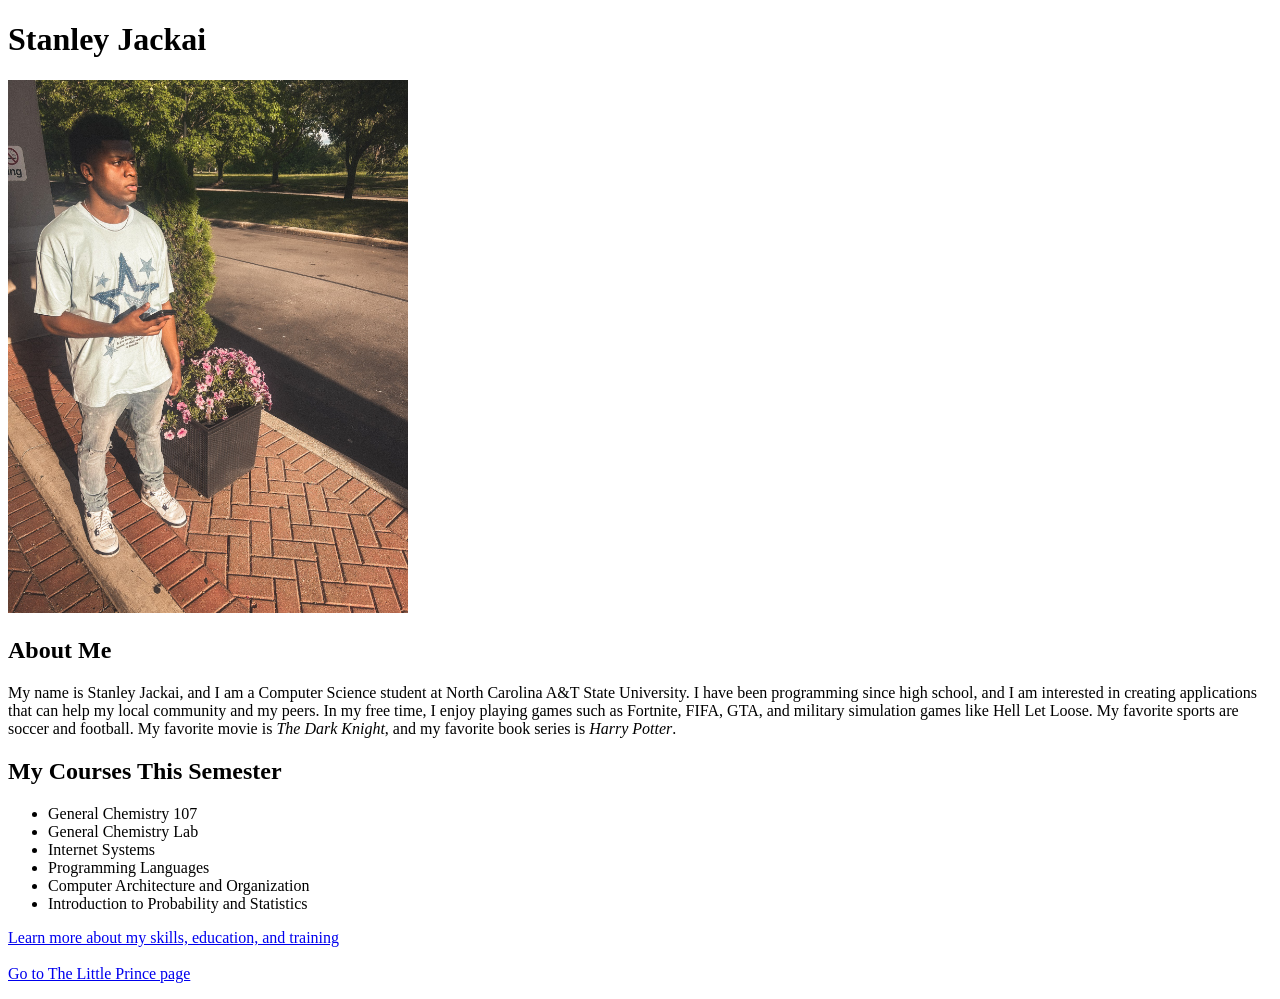
==== index.html @ a314d4f7 "Add files via upload" ====
<!DOCTYPE html>
<!-- document type is a HTML5 document -->

<html lang="en">


<head>
    <!-- This is head containig information about the webpage -->

    <meta charset="UTF-8">
    

    <title>Stanley Jackai - Home</title>
    <!-- Setitng my name that appears on the browser tab -->

</head>

<body>
    <!--everything inside the body is shown on the webpage -->

    <!-- The home page with my bio, image, courses, and a link to the next page -->

    <h1>Stanley Jackai</h1>
    <!-- heading with my name -->

    <img src="img/img1.jpg" alt="Photo of Stanley Jackai" width="400">
    <!-- show my picture from the img folder w/ width = 400 -->

    <h2>About Me</h2>
    <!-- Heading for my bio -->

    <p>
        <!-- Paragraph of information about me -->

        My name is Stanley Jackai, and I am a Computer Science student at
        North Carolina A&amp;T State University. I have been programming since
        high school, and I am interested in creating applications that can help
        my local community and my peers. In my free time, I enjoy playing games
        such as Fortnite, FIFA, GTA, and military simulation games like Hell Let Loose.
        My favorite sports are soccer and football. My favorite movie is
        <i>The Dark Knight</i>, and my favorite book series is <i>Harry Potter</i>.

    </p>
    <!-- Ends my bio paragraph -->

    <h2>My Courses This Semester</h2>
    <!-- Heading for my course list -->

    <ul>
        <!--  unordered list of my classes -->

        <li>General Chemistry 107</li>
        <li>General Chemistry Lab</li>
        <li>Internet Systems</li>
        <li>Programming Languages</li>
        <li>Computer Architecture and Organization</li>
        <li>Introduction to Probability and Statistics</li>

    </ul>
    <!-- End of the list of my classes -->

    <p>
        <!-- Creates a paragraph for the link to my second page -->

        <a href="introduction.html">Learn more about my skills, education, and training</a>
        <br><br>
<a href="little_prince.html">Go to The Little Prince page</a>
        <!-- Clicking this link takes the user to introduction.html -->

    </p>

</body>
<!-- ends everything displayed on the webpage -->

</html>
<!-- End HTML document -->
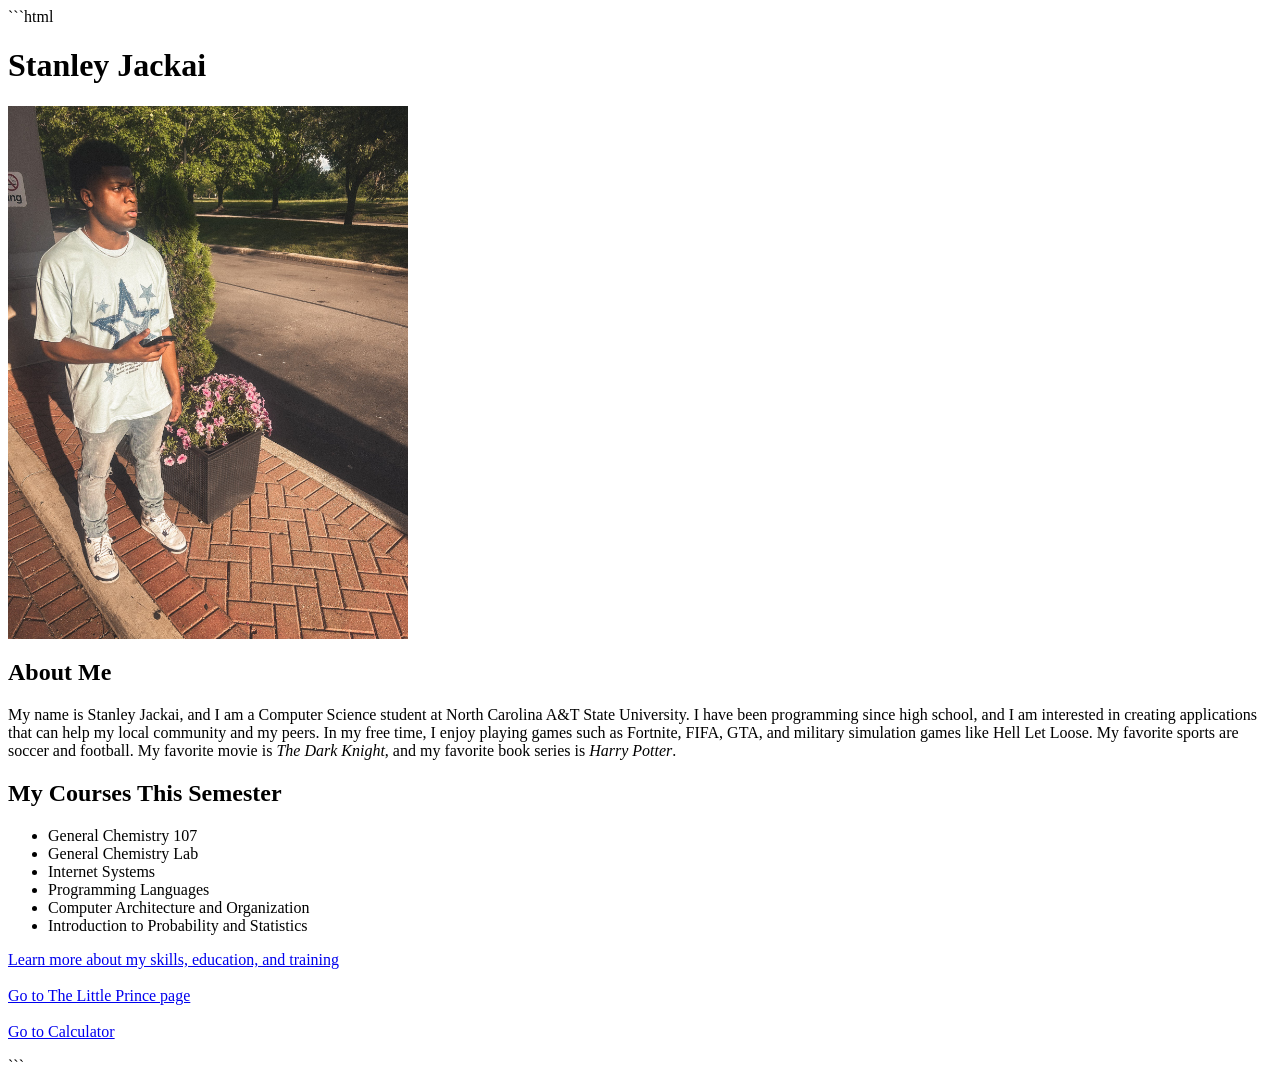
==== commit 83a7ebaf: "Add files via upload Added JavaScript calculator assignment" ====
--- a/index.html
+++ b/index.html
@@ -1,24 +1,20 @@
+```html
 <!DOCTYPE html>
 <!-- document type is a HTML5 document -->
 
 <html lang="en">
 
-
 <head>
     <!-- This is head containig information about the webpage -->
-
     <meta charset="UTF-8">
-    
 
     <title>Stanley Jackai - Home</title>
     <!-- Setitng my name that appears on the browser tab -->
-
 </head>
 
 <body>
-    <!--everything inside the body is shown on the webpage -->
-
-    <!-- The home page with my bio, image, courses, and a link to the next page -->
+    <!-- everything inside the body is shown on the webpage -->
+    <!-- The home page with my bio, image, courses, and links to my other pages -->
 
     <h1>Stanley Jackai</h1>
     <!-- heading with my name -->
@@ -31,7 +27,6 @@
 
     <p>
         <!-- Paragraph of information about me -->
-
         My name is Stanley Jackai, and I am a Computer Science student at
         North Carolina A&amp;T State University. I have been programming since
         high school, and I am interested in creating applications that can help
@@ -39,7 +34,6 @@
         such as Fortnite, FIFA, GTA, and military simulation games like Hell Let Loose.
         My favorite sports are soccer and football. My favorite movie is
         <i>The Dark Knight</i>, and my favorite book series is <i>Harry Potter</i>.
-
     </p>
     <!-- Ends my bio paragraph -->
 
@@ -47,30 +41,36 @@
     <!-- Heading for my course list -->
 
     <ul>
-        <!--  unordered list of my classes -->
-
+        <!-- unordered list of my classes -->
         <li>General Chemistry 107</li>
         <li>General Chemistry Lab</li>
         <li>Internet Systems</li>
         <li>Programming Languages</li>
         <li>Computer Architecture and Organization</li>
         <li>Introduction to Probability and Statistics</li>
-
     </ul>
     <!-- End of the list of my classes -->
 
     <p>
-        <!-- Creates a paragraph for the link to my second page -->
+        <!-- Creates a paragraph for the links to my other pages -->
 
         <a href="introduction.html">Learn more about my skills, education, and training</a>
-        <br><br>
-<a href="little_prince.html">Go to The Little Prince page</a>
         <!-- Clicking this link takes the user to introduction.html -->
 
+        <br><br>
+
+        <a href="little_prince.html">Go to The Little Prince page</a>
+        <!-- Clicking this link takes the user to little_prince.html -->
+
+        <br><br>
+
+        <a href="calculator.html">Go to Calculator</a>
+        <!-- Clicking this link takes the user to calculator.html -->
     </p>
 
 </body>
 <!-- ends everything displayed on the webpage -->
 
 </html>
-<!-- End HTML document -->+<!-- End HTML document -->
+```
